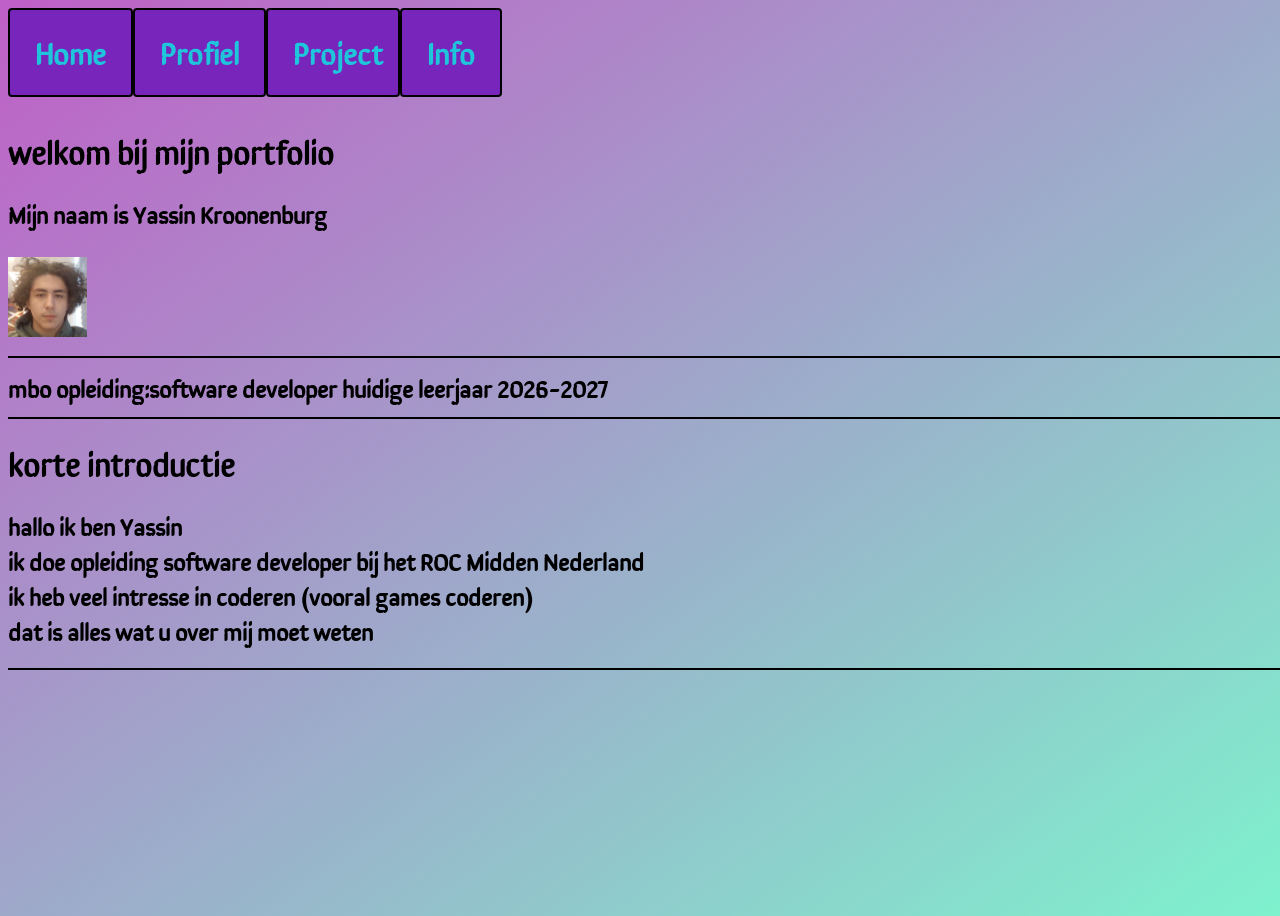
==== index.html @ d0367267 "portfolio" ====
<!DOCTYPE html>
<html lang="en">

<head>
    <meta charset="UTF-8">
    <meta name="viewport" content="width=device-width, initial-scale=1.0">
    <title>portfolio</title>
    <link rel="preconnect" href="https://fonts.googleapis.com">
    <link rel="preconnect" href="https://fonts.gstatic.com" crossorigin>
    <link href="https://fonts.googleapis.com/css2?family=Sirin+Stencil&display=swap" rel="stylesheet">
    <link rel="stylesheet" href="styles.css">
</head>

<body>
    <nav>
        <a href="index.html">Home</a>
        <a href="p2.html">Profiel</a>
        <a href="p3.html">Project</a>
        <a href="p4.html">Info</a>
    </nav>

    <hr style="opacity:0">
    <H1>welkom bij mijn portfolio</H1>
    <H2>
        Mijn naam is Yassin Kroonenburg
        <hr style="opacity:0">
        <img class="picture" src="WIN_20260922_14_50_17_Pro.jpg" alt="foto van mij" height="80px
        width=" 80px>
        <hr style="opacity:4" color=black>
        mbo opleiding:software developer huidige leerjaar 2026-2027
        <hr style="opacity:4" color=black>
    </H2>
    <h1>korte introductie</h1>
    <h2>
        <h2>
            hallo ik ben Yassin <br>
            ik doe opleiding software developer bij het ROC Midden Nederland <br>
            ik heb veel intresse in coderen (vooral games coderen) <br>
            dat is alles wat u over mij moet weten <br>
        </h2>

    </h2>
    <hr style="opacity:4" color=black>
</body>

</html>
---- styles.css ----
body {
    width: 100%;
    height: 100vh;
    background: linear-gradient(to bottom right, #BF5FC7, #7ef2cd);
      font-family: "Sirin Stencil", sans-serif;
      font-weight: 400;
}

.class a {
    text-decoration: none;
}

a:link,
a:visited {
    background-color: #7825bc;
    color: rgb(30, 197, 219);
    padding: 20px 25px;
    width: 25%;
    height: 5vh;
    text-align: center;
    text-decoration: none;
    display: inline-block;
}

a:hover,
a:active {
    background-color: rgb(22, 225, 194);
    color: rgb(103, 33, 121)
}

.class a {
    border: solid 2px black;

}

nav {
    display: flex;
    width: 25%;
}

nav a {
    flex: 1;
    padding: 40px 20px;
    text-align: center;
    background-color: #7925bd;
    color: #00dddd;
    font-size: 30px;
    font-weight: bold;
    border: 2px solid black;
    text-decoration: none;
}

html,
body {
    overflow-x: hidden;
}

nav a {
    border-radius: 4px;
}
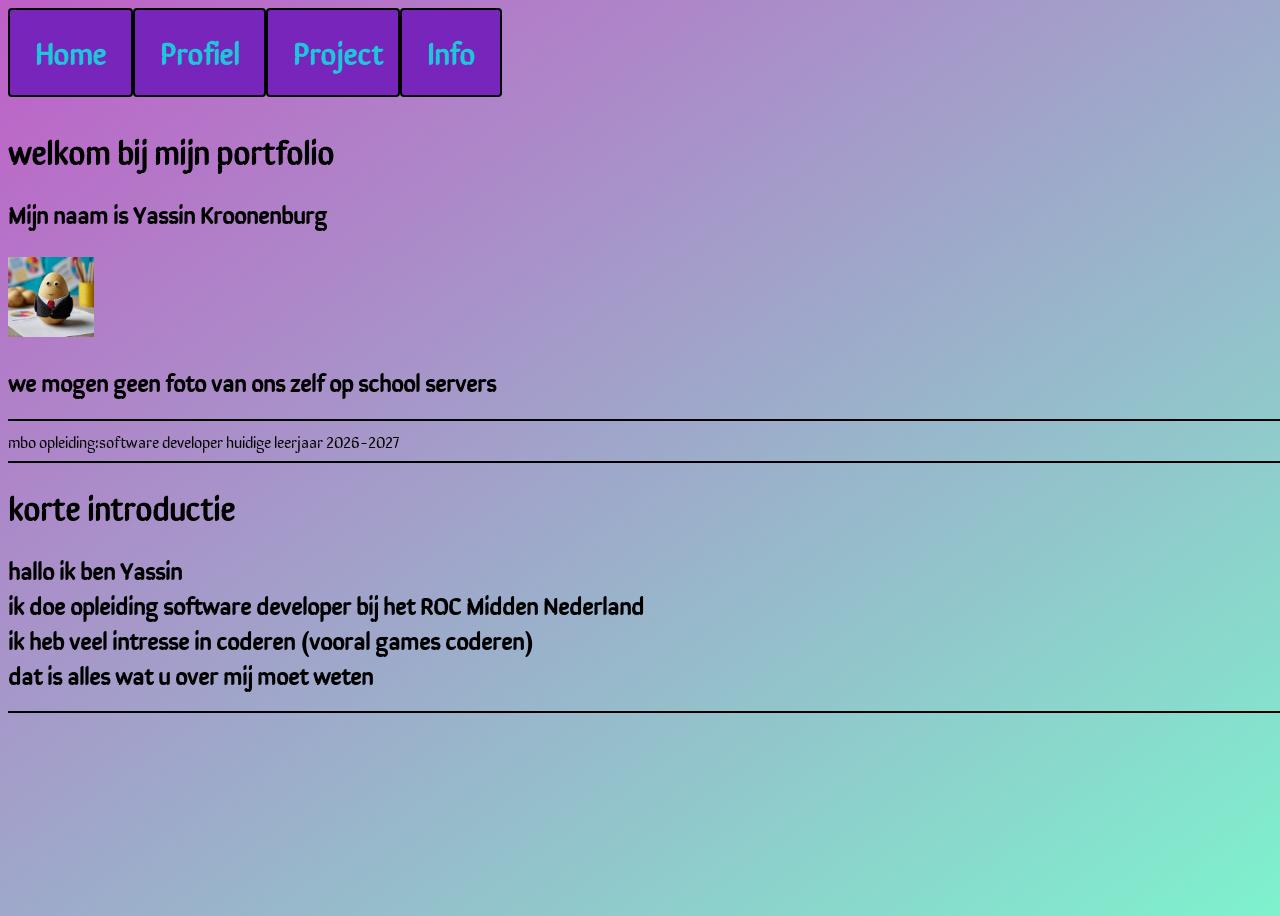
==== commit 703eab95: "photo update" ====
--- a/index.html
+++ b/index.html
@@ -24,8 +24,9 @@
     <H2>
         Mijn naam is Yassin Kroonenburg
         <hr style="opacity:0">
-        <img class="picture" src="WIN_20260922_14_50_17_Pro.jpg" alt="foto van mij" height="80px
+        <img class="picture" src="potato.jpg" alt="foto van mij" height="80px
         width=" 80px>
+        <h2>we mogen geen foto van ons zelf op school servers</h2>
         <hr style="opacity:4" color=black>
         mbo opleiding:software developer huidige leerjaar 2026-2027
         <hr style="opacity:4" color=black>
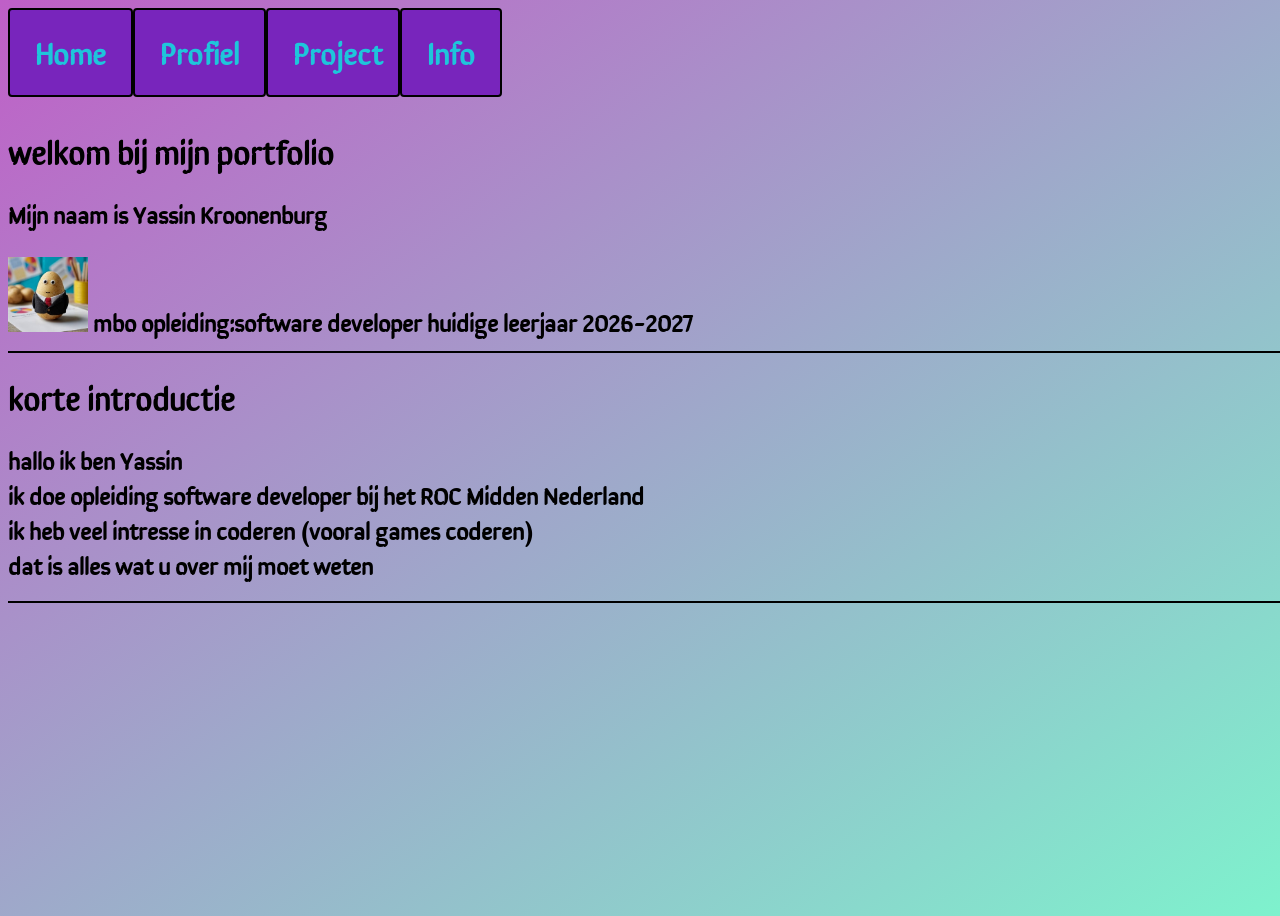
==== commit 9371a08d: "b" ====
--- a/index.html
+++ b/index.html
@@ -24,7 +24,7 @@
     <H2>
         Mijn naam is Yassin Kroonenburg
         <hr style="opacity:0">
-        <img class="picture" src="potato.jpg" alt="foto van mij" height="80px
+        <img class="picture" src="potato.jpg" alt="potato suit="80px
         width=" 80px>
         <h2>we mogen geen foto van ons zelf op school servers</h2>
         <hr style="opacity:4" color=black>
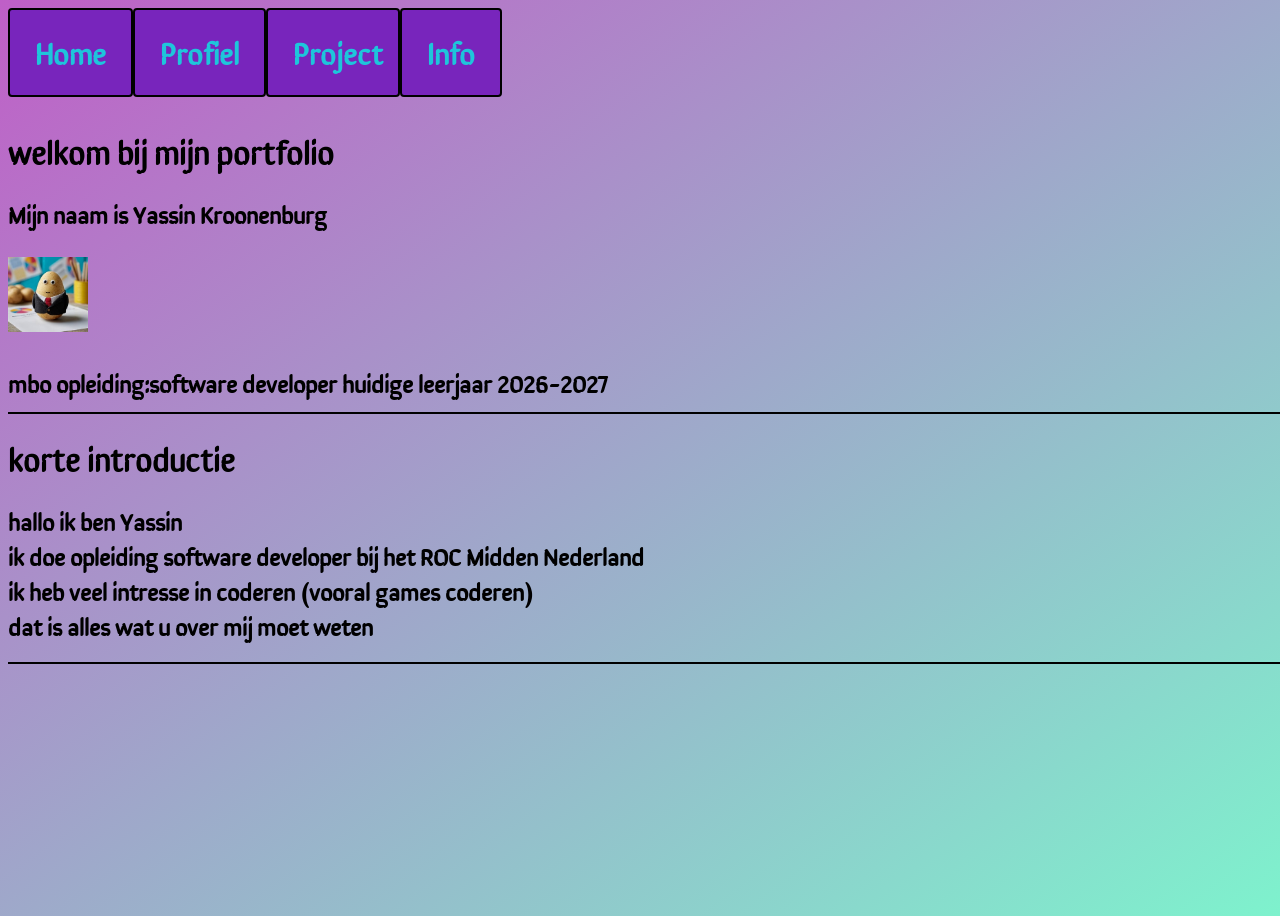
==== commit 8c2f437b: "fix" ====
--- a/index.html
+++ b/index.html
@@ -26,8 +26,8 @@
         <hr style="opacity:0">
         <img class="picture" src="potato.jpg" alt="potato suit="80px
         width=" 80px>
-        <h2>we mogen geen foto van ons zelf op school servers</h2>
         <hr style="opacity:4" color=black>
+        <hr style="opacity:0" color=black>
         mbo opleiding:software developer huidige leerjaar 2026-2027
         <hr style="opacity:4" color=black>
     </H2>
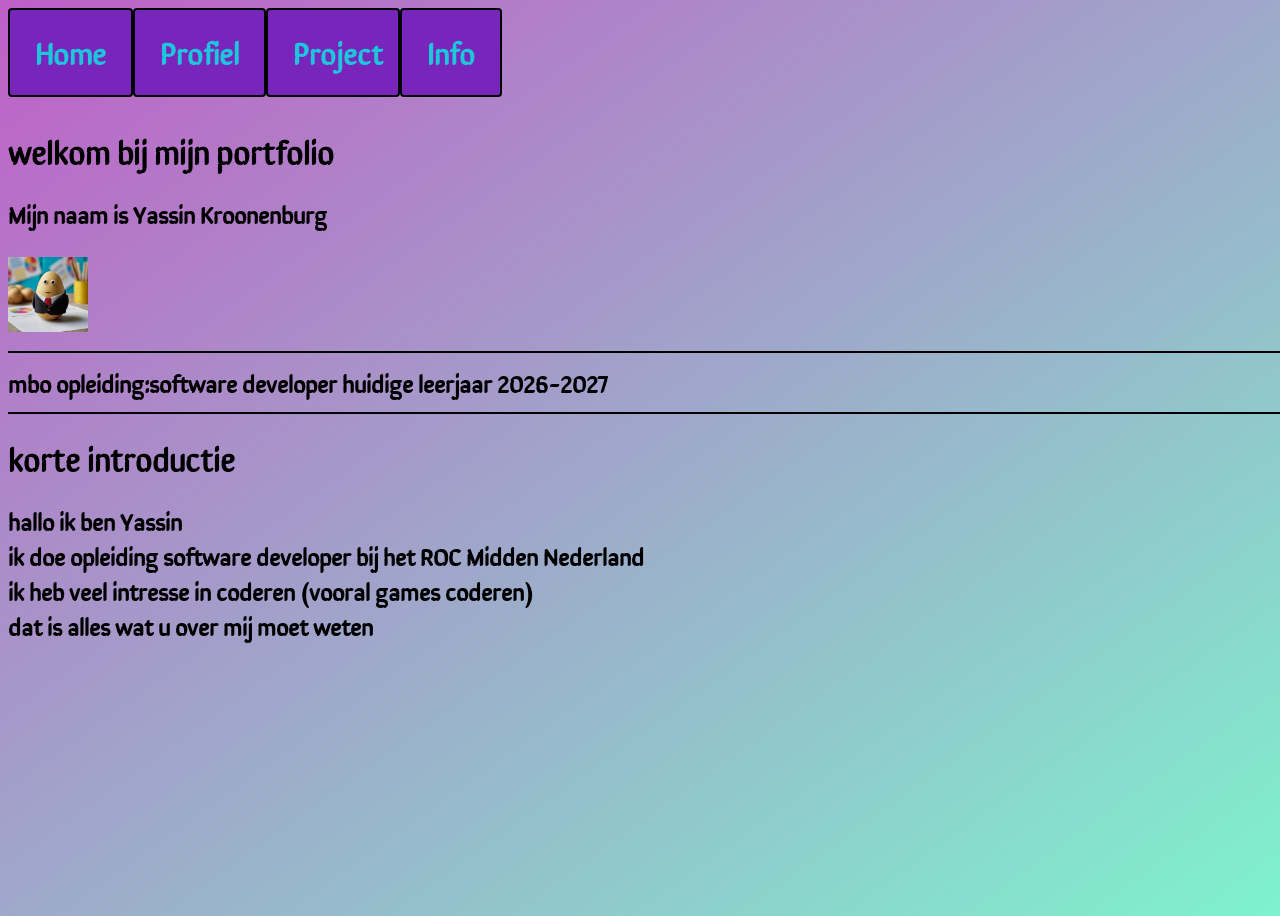
==== commit d4cb79c6: "." ====
--- a/index.html
+++ b/index.html
@@ -27,7 +27,7 @@
         <img class="picture" src="potato.jpg" alt="potato suit="80px
         width=" 80px>
         <hr style="opacity:4" color=black>
-        <hr style="opacity:0" color=black>
+        <hr style="opacity:4" color=black>
         mbo opleiding:software developer huidige leerjaar 2026-2027
         <hr style="opacity:4" color=black>
     </H2>
@@ -41,7 +41,6 @@
         </h2>
 
     </h2>
-    <hr style="opacity:4" color=black>
 </body>
 
 </html>
--- a/styles.css
+++ b/styles.css
@@ -38,7 +38,7 @@
     width: 25%;
 }
 
-nav a {
+a {
     flex: 1;
     padding: 40px 20px;
     text-align: center;
@@ -55,6 +55,6 @@
     overflow-x: hidden;
 }
 
-nav a {
+a {
     border-radius: 4px;
 }
